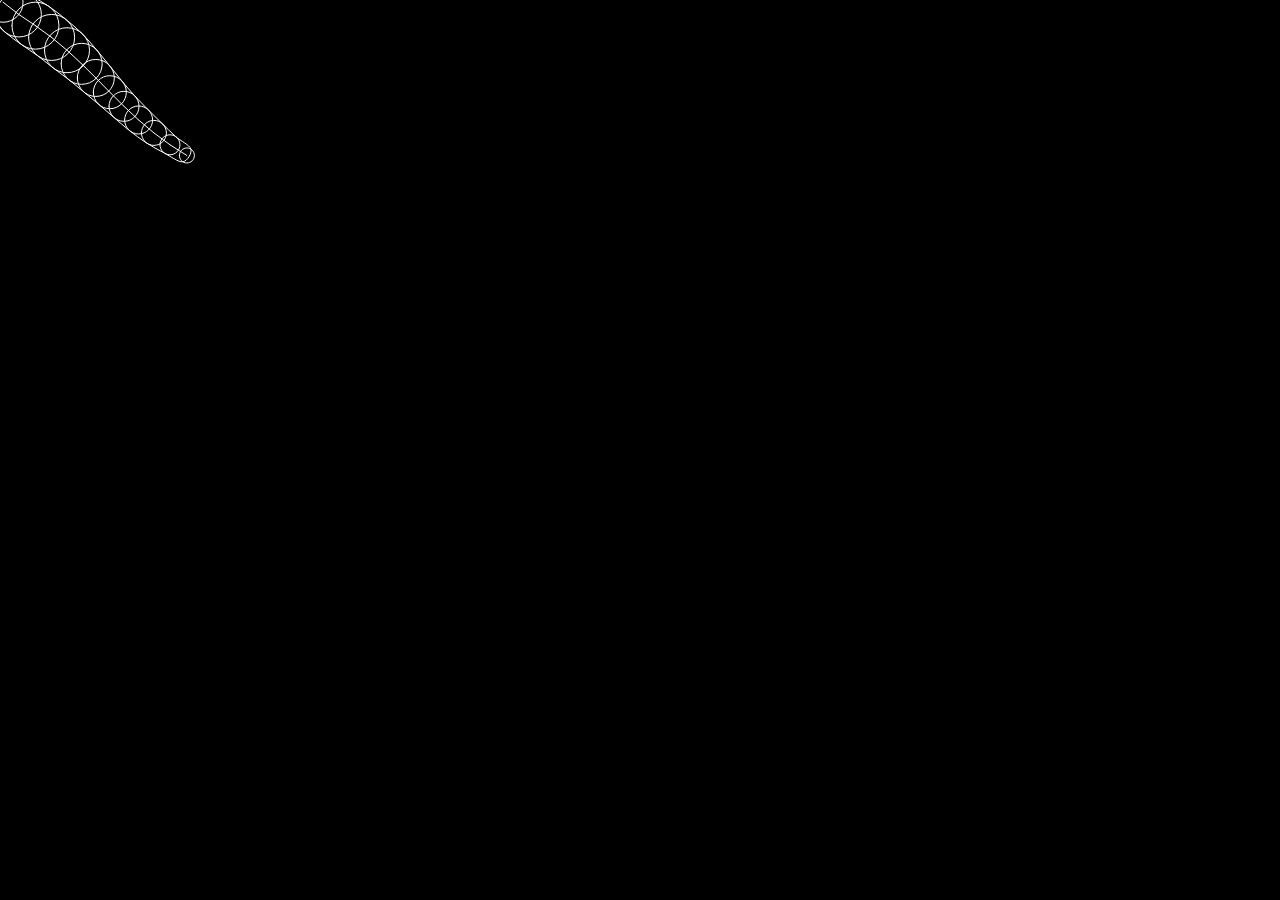
==== fish-body-simulation/index.html @ 5ae6436c "Init" ====
<!DOCTYPE html>
<html lang="en">
  <head>
    <script src="/p5/p5.js"></script>
    <link rel="stylesheet" type="text/css" href="style.css" />
    <meta charset="utf-8" />
  </head>
  <body>
    <main></main>
    <script src="sketch.js"></script>
    <script src="circle.js"></script>
    <script src="chain.js"></script>
    <script src="functions.js"></script>
  </body>
</html>
---- fish-body-simulation/style.css ----
html, body {
  margin: 0;
  padding: 0;
}
canvas {
  display: block;
}
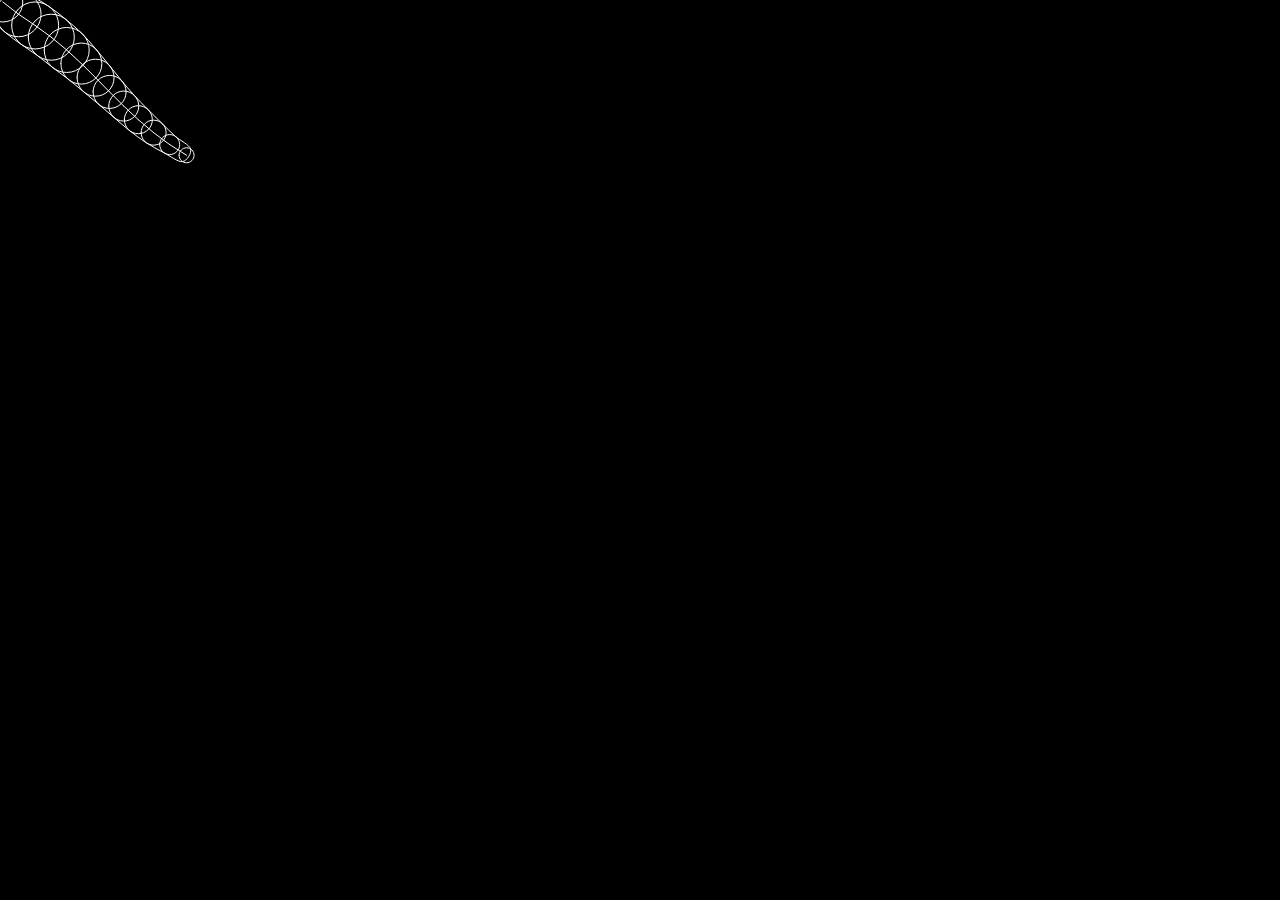
==== commit b7d6cab5: "Path update" ====
--- a/fish-body-simulation/index.html
+++ b/fish-body-simulation/index.html
@@ -1,7 +1,7 @@
 <!DOCTYPE html>
 <html lang="en">
   <head>
-    <script src="/p5/p5.js"></script>
+    <script src="../p5/p5.js"></script>
     <link rel="stylesheet" type="text/css" href="style.css" />
     <meta charset="utf-8" />
   </head>
